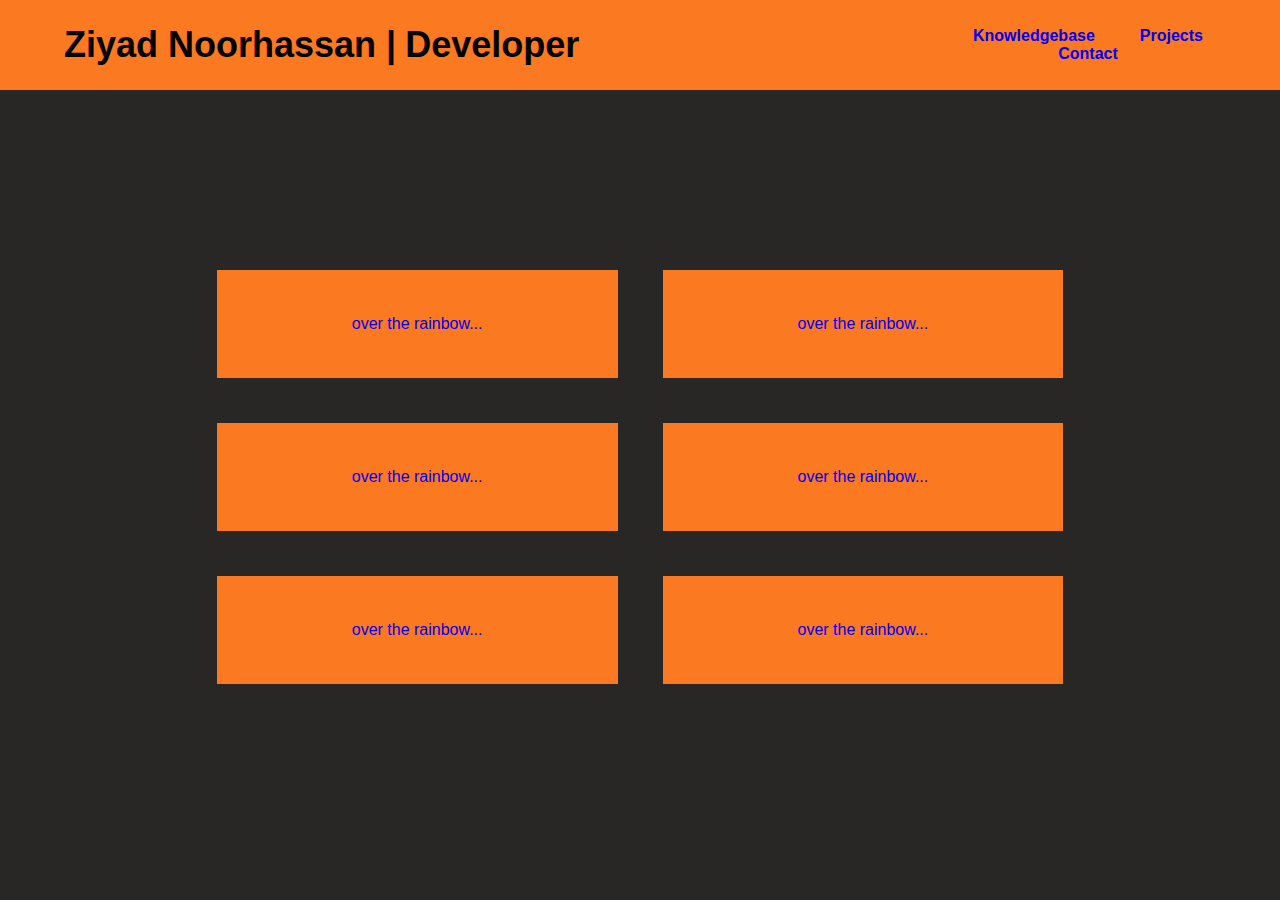
==== index.html @ 5c1f51cf "initial basic blah blah" ====
<!DOCTYPE html>
<html lang="en">
<head>
    <meta charset="UTF-8">
    <meta name="viewport" content="width=device-width, initial-scale=1.0">
    <link rel="stylesheet" href="style.css">
    <title>Portfolio]<<<</title>
</head>
<body>
    <main>
    
        <header id = "intro_text">
            <h1>Ziyad Noorhassan |</h1>
            <h1 id="developer" id ="translation">Developer</h1>
        </header>
        <nav id = "navbar">
            <ul>
                <li><a class="navitem" href="https://www.google.com" target="_self">Knowledgebase</a></li>
                <li><a class="navitem" href="https://www.google.com" target="_self">Projects</a></li>
                <li><a class="navitem" href="https://www.google.com" target="_self">Contact</a></li>

            </ul>
        </nav>
        


    </main>
    <section id="projectsection">
        <article id="left column">
            <a class="panels" href="https://www.google.com" target="_blank">over the rainbow...</a>
            <a class="panels" href="https://www.google.com" target="_blank">over the rainbow...</a>
            <a class="panels" href="https://www.google.com" target="_blank">over the rainbow...</a>

           

        </article>
        <article id=" right column">
            <!--<p class="project_panels">someday over the rainbow...</p>
            <p class="project_panels">someday over the rainbow...</p>
            <p class="project_panels">someday over the rainbow...</p>-->
            <a class="panels" href="https://www.google.com" target="_blank">over the rainbow...</a>
            <a class="panels" href="https://www.google.com" target="_blank">over the rainbow...</a>
            <a class="panels" href="https://www.google.com" target="_blank">over the rainbow...</a>


        </article>
    </section>
    
    
</body>
</html>
---- style.css ----
* {
    font-family: Arial, Helvetica, sans-serif;
    box-sizing: border-box;
    margin: 0;
    padding: 0;
    background-color: rgb(40, 39, 37);

}


main {

    /*border-radius: 10px;
    border-style: solid;
    border-color: black;*/
    display: flex;
    flex-flow: row wrap;
    justify-content: center;
    min-height: 10vh;
    /*background-color:rgb(253, 202, 136);*/
    background-color: #fa7921; 

    
}

#intro_text {
    flex-basis: 70%;
    /*border-radius: 10px;
    border-style: solid;
    border-color: black;*/
    font-size: 2vh;
    align-content: center;
    /*background-color:rgb(253, 202, 136);*/
    background-color: #fa7921; 

    display: flex;
    flex-flow: row, wrap;
    


}

h1 {
    /*background-color:rgb(253, 202, 136);*/
    background-color: #fa7921; 
    align-self: center;
    align-content: baseline;
    


    

}

#developer {
    margin-left: 1vh;
    align-self: center;
    align-content: baseline;

    animation-name: developer;
    animation-duration: 3s;
    animation-delay: 0s;
    animation-iteration-count: infinite;
    animation-timing-function: linear;
    animation-fill-mode: forwards;
    
}

#translation {
    animation-name: trans;
    animation-duration: 3s;
    animation-delay: 0s;
    animation-iteration-count: infinite;
    animation-timing-function: linear;
    animation-fill-mode: forwards;
}

#navbar {
    flex-basis: 20%;
    /*border-radius: 10px;
    border-style: solid;
    border-color: black;*/
    /*background-color:rgb(253, 202, 136);*/
    background-color: #fa7921; 

    align-self: center;

    
}

#navbar ul {
    list-style: none;
    display: flex;
    flex-flow: row wrap;
    justify-content: center;
    column-gap: 5vh;
    /*background-color:rgb(253, 202, 136);*/
    background-color: #fa7921; 

 
    

}

li {
    /*background-color:rgb(253, 202, 136);*/
    background-color: #fa7921; 


}

.navitem {

    background-color: #fa7921;
    /*border-radius: 1px;
    border-style: solid;
    border-color: black;*/
    font-weight: bolder;
}

.navitem:hover {
    color:aqua;
    font-weight: bolder;
}

section {
    display: flex;
    flex-flow: row wrap;
    justify-content: center;
   /* border-radius: 10px;
    border-style: solid;
    border-color: black;*/
    column-gap: 5vh;

}

article {
    display: flex;
    flex-flow: column wrap;
    justify-content: center;
    align-items: center;
    align-content: center;
    margin-bottom: 5vh;
    margin-top: 20vh;
    row-gap: 5vh;
        
}




a {
    text-decoration: none;
}


.panels {
    background-color: #fa7921; 
    padding: 5vh 15vh 5vh 15vh;
    /*border-radius: 10px;
    border-style: solid;
    border-color: black;*/
    /*border: 1vh solid rgb(40, 39, 37);*/
    border: 1vh solid hidden;
   /* transition: background-color 0.2s;
    transition-timing-function: linear;*/
    

}

.panels:hover {


   /* box-shadow: 0vh 0.2vh 5vh -1vh rgb(0, 166, 255);*/
   /*background-color: aqua; for transition*/
   animation-name: slide;
   animation-duration: 0.1s;
   animation-timing-function: linear;
   animation-fill-mode: forwards;


   
}

@keyframes slide {
    from {background-color: fa7921; }
    to {background-color: aqua;}
}

@keyframes developer {
    from {color: black;}
    to {color: aqua;}

    
}

@keyframes trans {
    from {background-color: #fa7921;}
    to {background-color: none; transform: translate( 200px 100px);}
}




/*have "developer" cycle thru the other color and black. That other color will be the same motif for kinetic energy throughout the site 
(on button press, on hover, etc)

possible kinetic motif colors (hex)


9649cb
AFBBF2
19647E



*/
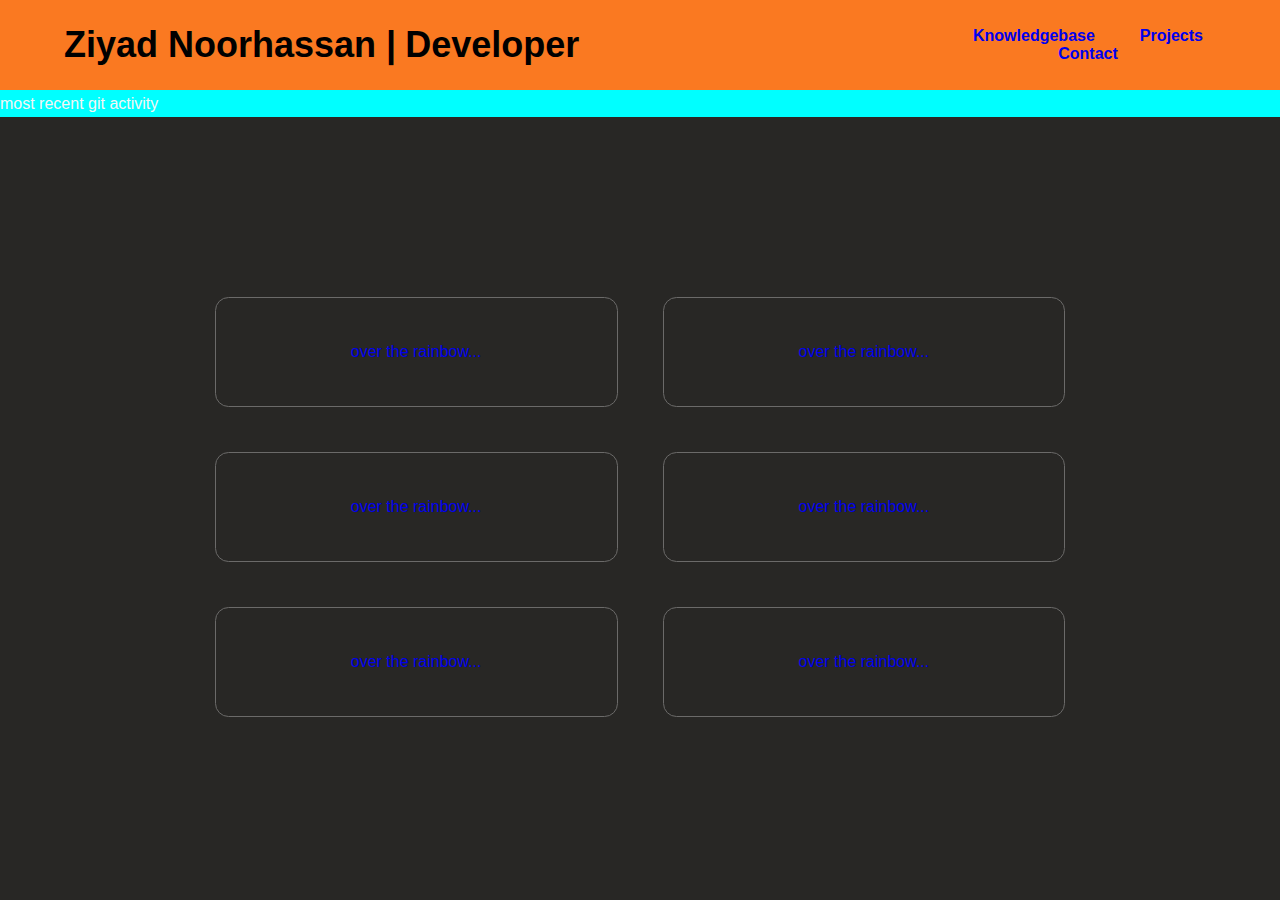
==== commit 4586f9da: "fixed previous keyframe bug . Added mock status bar" ====
--- a/index.html
+++ b/index.html
@@ -11,7 +11,8 @@
     
         <header id = "intro_text">
             <h1>Ziyad Noorhassan |</h1>
-            <h1 id="developer" id ="translation">Developer</h1>
+            <h1 id="developer">Developer</h1>
+
         </header>
         <nav id = "navbar">
             <ul>
@@ -21,10 +22,13 @@
 
             </ul>
         </nav>
-        
-
 
     </main>
+
+    <section id = statusbarcontainer>
+        <p id="statusbar"">most recent git activity</p>
+
+    </section>
     <section id="projectsection">
         <article id="left column">
             <a class="panels" href="https://www.google.com" target="_blank">over the rainbow...</a>
--- a/style.css
+++ b/style.css
@@ -7,6 +7,12 @@
 
 }
 
+:root {
+
+    --kinetic_motif_color: aqua;
+    --bg_color: rgb(40, 39, 37);
+}
+
 
 main {
 
@@ -59,21 +65,14 @@
 
     animation-name: developer;
     animation-duration: 3s;
-    animation-delay: 0s;
     animation-iteration-count: infinite;
-    animation-timing-function: linear;
+    animation-timing-function: ease;
     animation-fill-mode: forwards;
-    
-}
-
-#translation {
-    animation-name: trans;
-    animation-duration: 3s;
-    animation-delay: 0s;
-    animation-iteration-count: infinite;
-    animation-timing-function: linear;
-    animation-fill-mode: forwards;
-}
+    animation-direction: alternate;
+    
+}
+
+
 
 #navbar {
     flex-basis: 20%;
@@ -119,7 +118,7 @@
 }
 
 .navitem:hover {
-    color:aqua;
+    color: var(--kinetic_motif_color);
     font-weight: bolder;
 }
 
@@ -155,7 +154,8 @@
 
 
 .panels {
-    background-color: #fa7921; 
+    /*background-color: #fa7921; */
+    background-color: none;
     padding: 5vh 15vh 5vh 15vh;
     /*border-radius: 10px;
     border-style: solid;
@@ -164,9 +164,19 @@
     border: 1vh solid hidden;
    /* transition: background-color 0.2s;
     transition-timing-function: linear;*/
-    
-
-}
+    border: 0.1vh solid #6b6a69 ;
+    border-radius: 1.5vh;
+
+    animation-name: panelatrest;
+    animation-duration: 0.5s;
+    animation-timing-function: ease;
+    animation-iteration-count: infinite;
+    animation-direction: alternate;
+    
+
+}
+
+
 
 .panels:hover {
 
@@ -177,19 +187,49 @@
    animation-duration: 0.1s;
    animation-timing-function: linear;
    animation-fill-mode: forwards;
+   animation-iteration-count: 1; /*remove this for that flickering effect!*/
+   box-shadow: 0vh 2vh 4vh -3vh #6b6a69;
+
 
 
    
+}
+
+#statusbarcontainer {
+    display: flex;
+    flex-flow: row, wrap;
+    justify-content: flex-start;
+    min-height: 3vh;
+    background-color: var(--kinetic_motif_color); 
+
+
+}
+
+#statusbar {
+    background-color: var(--kinetic_motif_color); 
+    color: whitesmoke;
+    align-content: center;
+    animation-name: statusbarupdate;
+    animation-duration: 10s;
+    animation-timing-function: linear;
+    animation-fill-mode: forwards;
+    animation-iteration-count: infinite; 
+    animation-direction: alternate;
+    position: relative;
+    
 }
 
 @keyframes slide {
     from {background-color: fa7921; }
-    to {background-color: aqua;}
+    to {/*background-color: var(--kinetic_motif_color);*/ 
+        border-color: #fa7921;
+        color: var(--kinetic_motif_color); 
+        background-color: rgb(33, 33, 31) ;}
 }
 
 @keyframes developer {
     from {color: black;}
-    to {color: aqua;}
+    to {color: var(--kinetic_motif_color);}
 
     
 }
@@ -199,8 +239,19 @@
     to {background-color: none; transform: translate( 200px 100px);}
 }
 
-
-
+@keyframes panelatrest {
+    from {background-color:var(--bg_color);}
+    to {background-color: rgb(33, 33, 31) ;}
+    
+}
+
+@keyframes statusbarupdate {
+    0%   {left: 0vh;}
+    
+    100% {left:192vh; }
+}
+
+    
 
 /*have "developer" cycle thru the other color and black. That other color will be the same motif for kinetic energy throughout the site 
 (on button press, on hover, etc)
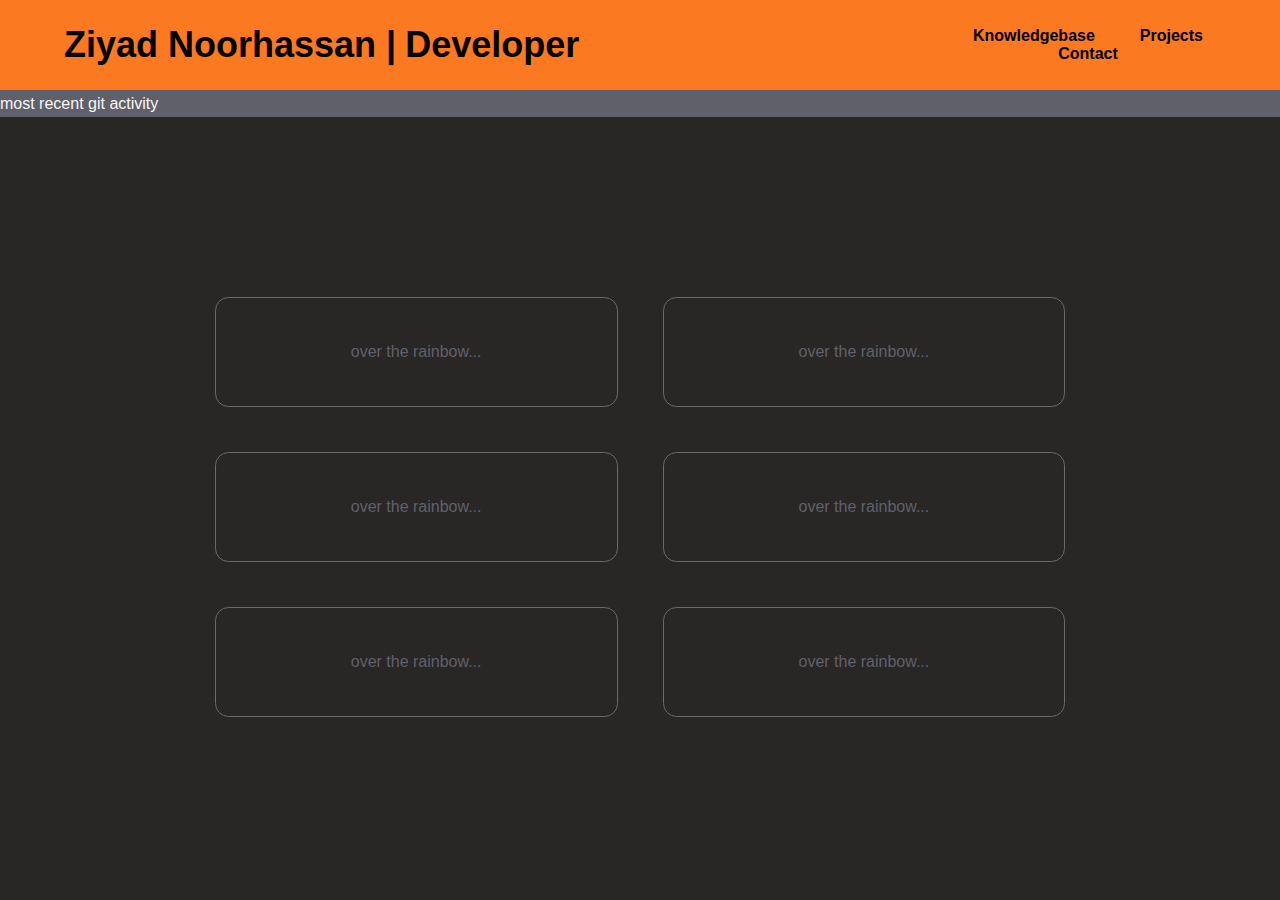
==== commit 68f59b4f: "added link to Contact page" ====
--- a/index.html
+++ b/index.html
@@ -17,8 +17,8 @@
         <nav id = "navbar">
             <ul>
                 <li><a class="navitem" href="https://www.google.com" target="_self">Knowledgebase</a></li>
-                <li><a class="navitem" href="https://www.google.com" target="_self">Projects</a></li>
-                <li><a class="navitem" href="https://www.google.com" target="_self">Contact</a></li>
+                <li><a class="navitem" href="index.html" target="_self">Projects</a></li>
+                <li><a class="navitem" href="contact.html" target="_self">Contact</a></li>
 
             </ul>
         </nav>
--- a/style.css
+++ b/style.css
@@ -9,8 +9,9 @@
 
 :root {
 
-    --kinetic_motif_color: aqua;
+    --kinetic_motif_color: rgb(96, 96, 107) /*rgb(97, 97, 163)*/;
     --bg_color: rgb(40, 39, 37);
+    --static_motif: #fa7921;
 }
 
 
@@ -24,7 +25,7 @@
     justify-content: center;
     min-height: 10vh;
     /*background-color:rgb(253, 202, 136);*/
-    background-color: #fa7921; 
+    background-color: var(--static_motif); 
 
     
 }
@@ -37,7 +38,7 @@
     font-size: 2vh;
     align-content: center;
     /*background-color:rgb(253, 202, 136);*/
-    background-color: #fa7921; 
+    background-color: var(--static_motif); 
 
     display: flex;
     flex-flow: row, wrap;
@@ -48,7 +49,7 @@
 
 h1 {
     /*background-color:rgb(253, 202, 136);*/
-    background-color: #fa7921; 
+    background-color: var(--static_motif); 
     align-self: center;
     align-content: baseline;
     
@@ -80,7 +81,7 @@
     border-style: solid;
     border-color: black;*/
     /*background-color:rgb(253, 202, 136);*/
-    background-color: #fa7921; 
+    background-color: var(--static_motif); 
 
     align-self: center;
 
@@ -94,7 +95,7 @@
     justify-content: center;
     column-gap: 5vh;
     /*background-color:rgb(253, 202, 136);*/
-    background-color: #fa7921; 
+    background-color: var(--static_motif); 
 
  
     
@@ -103,18 +104,19 @@
 
 li {
     /*background-color:rgb(253, 202, 136);*/
-    background-color: #fa7921; 
+    background-color: var(--static_motif); 
 
 
 }
 
 .navitem {
 
-    background-color: #fa7921;
+    background-color: var(--static_motif);
     /*border-radius: 1px;
     border-style: solid;
     border-color: black;*/
     font-weight: bolder;
+    color: black;
 }
 
 .navitem:hover {
@@ -162,6 +164,7 @@
     border-color: black;*/
     /*border: 1vh solid rgb(40, 39, 37);*/
     border: 1vh solid hidden;
+    color: var(--kinetic_motif_color);
    /* transition: background-color 0.2s;
     transition-timing-function: linear;*/
     border: 0.1vh solid #6b6a69 ;
@@ -172,6 +175,7 @@
     animation-timing-function: ease;
     animation-iteration-count: infinite;
     animation-direction: alternate;
+    
     
 
 }
@@ -220,10 +224,10 @@
 }
 
 @keyframes slide {
-    from {background-color: fa7921; }
+    from {background-color: rgb(33, 33, 31) }
     to {/*background-color: var(--kinetic_motif_color);*/ 
         border-color: #fa7921;
-        color: var(--kinetic_motif_color); 
+        color: #fa7921; 
         background-color: rgb(33, 33, 31) ;}
 }
 
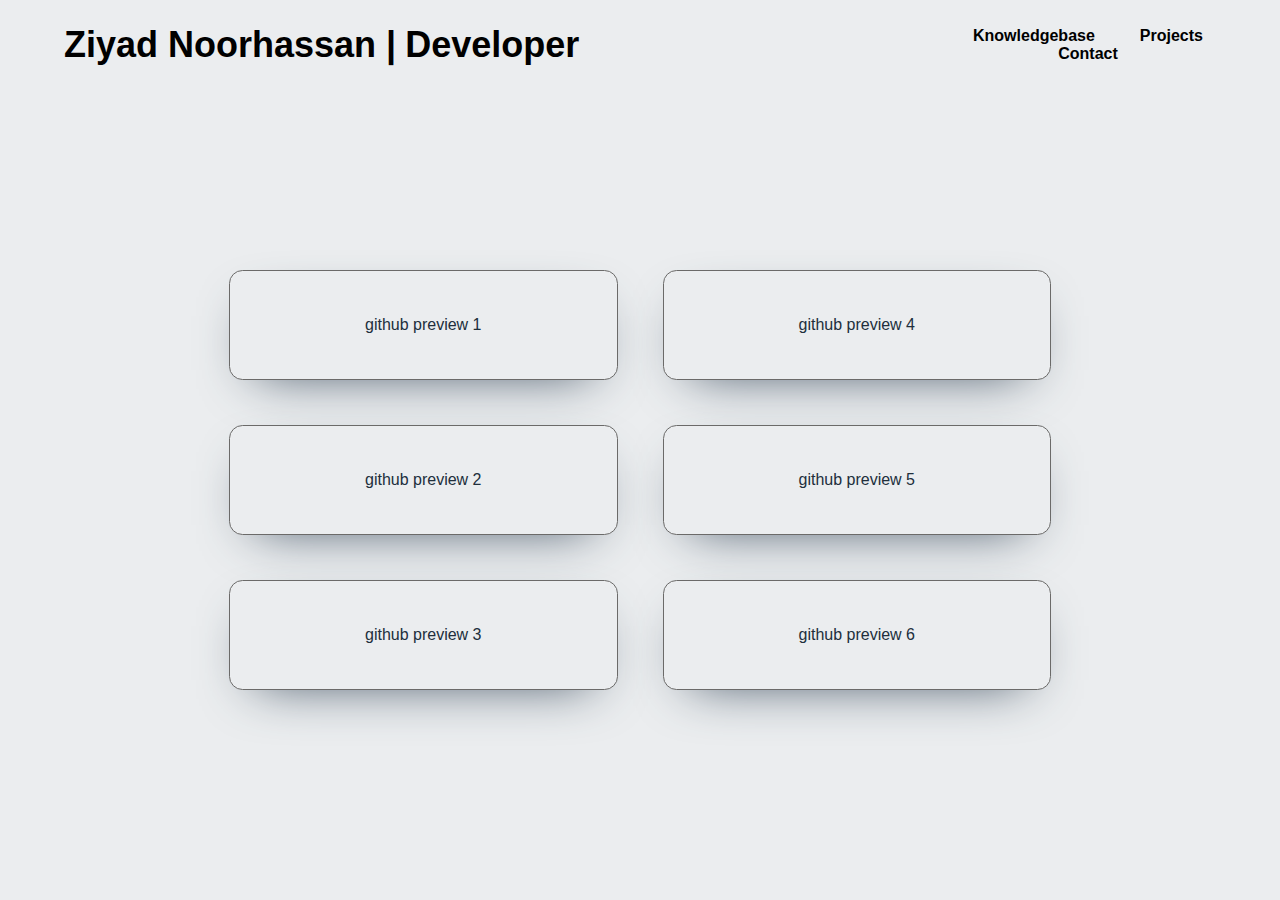
==== commit 35d6708c: "javascripting to delerium" ====
--- a/index.html
+++ b/index.html
@@ -1,55 +1,81 @@
 <!DOCTYPE html>
 <html lang="en">
-<head>
-    <meta charset="UTF-8">
-    <meta name="viewport" content="width=device-width, initial-scale=1.0">
-    <link rel="stylesheet" href="style.css">
-    <title>Portfolio]<<<</title>
-</head>
-<body>
+  <head>
+    <meta charset="UTF-8" />
+    <meta name="viewport" content="width=device-width, initial-scale=1.0" />
+    <link rel="stylesheet" href="style.css" />
+    <title>Portfolio</title>
+  </head>
+  <body>
     <main>
-    
-        <header id = "intro_text">
-            <h1>Ziyad Noorhassan |</h1>
-            <h1 id="developer">Developer</h1>
-
-        </header>
-        <nav id = "navbar">
-            <ul>
-                <li><a class="navitem" href="https://www.google.com" target="_self">Knowledgebase</a></li>
-                <li><a class="navitem" href="index.html" target="_self">Projects</a></li>
-                <li><a class="navitem" href="contact.html" target="_self">Contact</a></li>
-
-            </ul>
-        </nav>
-
+      <header id="intro_text">
+        <h1>Ziyad Noorhassan |</h1>
+        <h1 id="developer">Developer</h1>
+      </header>
+      <nav id="navbar">
+        <ul>
+          <li>
+            <a class="navitem" href="knowledge.html" target="_self"
+              >Knowledgebase</a
+            >
+          </li>
+          <li>
+            <a class="navitem" id="navactive" href="index.html" target="_self">Projects</a>
+          </li>
+          <li>
+            <a class="navitem" href="contact.html" target="_self">Contact</a>
+          </li>
+        </ul>
+      </nav>
     </main>
 
-    <section id = statusbarcontainer>
-        <p id="statusbar"">most recent git activity</p>
+    <!--<section id = statusbarcontainer>
+        <p id="statusbar">most recent git activity</p>
 
-    </section>
+    </section>-->
     <section id="projectsection">
-        <article id="left column">
-            <a class="panels" href="https://www.google.com" target="_blank">over the rainbow...</a>
-            <a class="panels" href="https://www.google.com" target="_blank">over the rainbow...</a>
-            <a class="panels" href="https://www.google.com" target="_blank">over the rainbow...</a>
-
-           
-
-        </article>
-        <article id=" right column">
-            <!--<p class="project_panels">someday over the rainbow...</p>
+      <article id="left-column">
+        <a 
+          id="lefttoppanel"
+          class="panels_top panels"
+          href="https://www.google.com"
+          target="_blank">github preview 1</a>
+        <a
+          id="leftmiddlepanel"
+          class="panels"
+          href="https://www.google.com"
+          target="_blank"
+          >github preview 2</a
+        >
+        <a
+          id="leftbottompanel"
+          class="panels"
+          href="https://www.google.com"
+          target="_blank"
+          >github preview 3</a
+        >
+      </article>
+      <article id="right-column">
+        <!--<p class="project_panels">someday over the rainbow...</p>
             <p class="project_panels">someday over the rainbow...</p>
             <p class="project_panels">someday over the rainbow...</p>-->
-            <a class="panels" href="https://www.google.com" target="_blank">over the rainbow...</a>
-            <a class="panels" href="https://www.google.com" target="_blank">over the rainbow...</a>
-            <a class="panels" href="https://www.google.com" target="_blank">over the rainbow...</a>
+        <a
+          id="righttoppanel"
+          class="panels_top panels"
+          href="https://www.google.com"
+          target="_blank"
+          >github preview 4</a
+        >
+        <a class="panels" href="https://www.google.com" target="_blank"
+          >github preview 5</a
+        >
+        <a class="panels" href="https://www.google.com" target="_blank"
+          >github preview 6</a
+        >
+      </article>
+    </section>
+    <script src="script.js"></script>
+  </body>
+</html>
 
 
-        </article>
-    </section>
-    
-    
-</body>
-</html>--- a/style.css
+++ b/style.css
@@ -1,17 +1,50 @@
+
+:root {
+
+
+
+
+
+    /*Greys and Shades*/
+    --primary_origin: rgb(40, 39, 37);
+    
+    
+    --grey_darker: #212f3c;
+    --grey_dark: #2e4053;
+    --grey_origin: #34495e;
+    --grey_light: rgb(96, 96, 107); /*--kinetic_motif_color */
+    --grey_lighter: #ebedef;
+    
+    
+    
+    
+
+
+
+    /*Primary Color and Shades*/
+    --static_motif_darker: #b7950b;
+    --static_motif_dark:#d4ac0d;
+    --static_motif: #f1c40f; /*#fa7921;*/
+    --static_motif_light:#f7dc6f;
+    --static_motif_lighter:#f9e79f; 
+
+     
+    
+
+    /*Accent Colors and Shades*/
+        --box_shadow_color: #6b6a69;
+
+   
+}
+
+
 * {
     font-family: Arial, Helvetica, sans-serif;
     box-sizing: border-box;
     margin: 0;
     padding: 0;
-    background-color: rgb(40, 39, 37);
-
-}
-
-:root {
-
-    --kinetic_motif_color: rgb(96, 96, 107) /*rgb(97, 97, 163)*/;
-    --bg_color: rgb(40, 39, 37);
-    --static_motif: #fa7921;
+    background-color: var(--grey_lighter);
+
 }
 
 
@@ -25,7 +58,7 @@
     justify-content: center;
     min-height: 10vh;
     /*background-color:rgb(253, 202, 136);*/
-    background-color: var(--static_motif); 
+    background-color: var(--grey_lighter); 
 
     
 }
@@ -38,7 +71,7 @@
     font-size: 2vh;
     align-content: center;
     /*background-color:rgb(253, 202, 136);*/
-    background-color: var(--static_motif); 
+    background-color: var(--grey_lighter); 
 
     display: flex;
     flex-flow: row, wrap;
@@ -49,7 +82,7 @@
 
 h1 {
     /*background-color:rgb(253, 202, 136);*/
-    background-color: var(--static_motif); 
+    background-color: var(--grey_lighter); 
     align-self: center;
     align-content: baseline;
     
@@ -95,7 +128,7 @@
     justify-content: center;
     column-gap: 5vh;
     /*background-color:rgb(253, 202, 136);*/
-    background-color: var(--static_motif); 
+    background-color: var(--grey_lighter); 
 
  
     
@@ -104,14 +137,14 @@
 
 li {
     /*background-color:rgb(253, 202, 136);*/
-    background-color: var(--static_motif); 
+    background-color: var(--grey_lighter); 
 
 
 }
 
 .navitem {
 
-    background-color: var(--static_motif);
+    background-color: var(--grey_lighter);
     /*border-radius: 1px;
     border-style: solid;
     border-color: black;*/
@@ -120,9 +153,14 @@
 }
 
 .navitem:hover {
-    color: var(--kinetic_motif_color);
+    color: var(--static_motif_darker);
     font-weight: bolder;
 }
+
+/*#navactive {
+    text-decoration: underline var(--static_motif_darker) double 0.2vh;
+}*/
+
 
 section {
     display: flex;
@@ -133,7 +171,22 @@
     border-color: black;*/
     column-gap: 5vh;
 
-}
+    /*animation-name: paneljump;
+    animation-duration: 1s;
+    animation-timing-function: ease;
+    animation-iteration-count: infinite;
+    animation-direction: alternate;*/
+
+    animation-name: panelswing;
+    animation-duration: 2.7s;
+    animation-timing-function: ease-in-out;
+    animation-iteration-count: infinite;
+    animation-direction: alternate;
+
+
+}
+
+
 
 article {
     display: flex;
@@ -144,38 +197,78 @@
     margin-bottom: 5vh;
     margin-top: 20vh;
     row-gap: 5vh;
+
+    animation-name: paneljump;
+    animation-duration: 3s;
+    animation-timing-function: ease;
+    animation-iteration-count: infinite;
+    animation-direction: alternate;
+    animation-delay: -2s;
+
+   
         
 }
 
-
+.panels_top {
+    margin-top: 0vh;
+    animation-name: toppanelsjump;
+    animation-duration: 3s;
+    animation-timing-function: ease-in-out;
+    animation-iteration-count: infinite;
+    animation-direction: alternate;
+    animation-delay: -2s;
+}
 
 
 a {
     text-decoration: none;
+    background-color: none;
 }
 
 
 .panels {
-    /*background-color: #fa7921; */
-    background-color: none;
+    background-color:var(--grey_lighter);
+    color: var(--grey_darker);
+
+    /*background-color: var(--static_motif_dark); 
+    color: var(--grey_lighter);*/
+
+
     padding: 5vh 15vh 5vh 15vh;
     /*border-radius: 10px;
     border-style: solid;
     border-color: black;*/
     /*border: 1vh solid rgb(40, 39, 37);*/
     border: 1vh solid hidden;
-    color: var(--kinetic_motif_color);
    /* transition: background-color 0.2s;
     transition-timing-function: linear;*/
-    border: 0.1vh solid #6b6a69 ;
+    border: 0.1vh solid var(--box_shadow_color) ;
     border-radius: 1.5vh;
-
-    animation-name: panelatrest;
-    animation-duration: 0.5s;
+    box-shadow: 0vh 2vh 6vh -3vh var(--grey_dark);
+
+
+    /*animation-name: panelatrest;
+    animation-duration: 0.1s;
     animation-timing-function: ease;
     animation-iteration-count: infinite;
-    animation-direction: alternate;
-    
+    animation-direction: alternate;*/
+
+    /*animation-name: paneljump;
+    animation-duration: 3s;
+    animation-timing-function: ease-in-out;
+    animation-iteration-count: infinite;
+    animation-direction: alternate;*/
+
+    transition: background-color 1s;
+    transition-timing-function: ease-out;
+
+
+
+
+
+    
+
+   
     
 
 }
@@ -187,24 +280,38 @@
 
    /* box-shadow: 0vh 0.2vh 5vh -1vh rgb(0, 166, 255);*/
    /*background-color: aqua; for transition*/
-   animation-name: slide;
+   /*animation-name: slide;
    animation-duration: 0.1s;
    animation-timing-function: linear;
    animation-fill-mode: forwards;
-   animation-iteration-count: 1; /*remove this for that flickering effect!*/
-   box-shadow: 0vh 2vh 4vh -3vh #6b6a69;
+   animation-iteration-count: 1; remove this for that flickering effect!
+   */
+
+    /*animation-name: card_lift;
+    animation-duration: 0.1s;
+    animation-timing-function: ease;
+    animation-fill-mode: forwards;
+    animation-iteration-count: 1;*/
+    box-shadow: 0vh 4vh 6vh -3vh var(--grey_dark);
+    background-color: var(--static_motif_dark);
+    /*color: var(--grey_light);*/
+
+    
+
 
 
 
    
 }
+
+
 
 #statusbarcontainer {
     display: flex;
     flex-flow: row, wrap;
     justify-content: flex-start;
     min-height: 3vh;
-    background-color: var(--kinetic_motif_color); 
+    background-color: var(--grey_light); 
 
 
 }
@@ -223,29 +330,238 @@
     
 }
 
+#contact-section {
+    color: var(--grey_darker);
+    display: flex;
+    flex-flow: column wrap;
+    align-content: center;
+    margin-top: 4vh;
+    
+
+   /* border: 2px solid black;*/
+
+
+    /*jump across goes here
+
+    animation-name: contact_form_jump_across;
+    animation-duration: 1s;
+    animation-timing-function: linear;
+    animation-iteration-count: 1;
+    animation-fill-mode: forwards;
+    animation-duration: forwards;
+   */
+
+
+}
+
+#contact-panels {
+    border: 2px solid black;
+    display: inline-flex;
+    flex-flow: column wrap;
+    align-content: center;
+   
+    
+
+}
+
+
+
+
+form {
+
+    margin: 2vh 2vh 2vh 2vh;
+    box-shadow: 0vh 2vh 6vh -2vh var(--grey_dark);
+    background-color: var(--static_motif_lighter); 
+    animation-name: contact_form_movement;
+    animation-duration: 3s;
+    animation-timing-function: ease-in-out;
+    animation-iteration-count: infinite;
+    animation-direction: forwards;
+    animation-delay: -2s;
+    
+
+
+
+
+}
+
+
+.user-text {
+    color: black;
+    background-color: var(--static_motif_light); /*lightslategray;*/
+    padding: 0.5vh;
+    width: 50vh;
+    outline: none;
+    font-size: large;
+    border: none;
+
+
+
+
+}
+
+.user-text:focus {
+    border: none;
+
+}
+
+
+#text-box {
+    padding-bottom: 50vh;
+    outline: none;
+
+}
+
+#text-box:focus {
+    border: none;
+
+}
+
+#flex-form {
+    display: flex;
+    flex-flow: column wrap;
+    align-content: center;
+    justify-content: center;
+    gap: 0.5vh;
+
+
+
+}
+
+#message-type {
+    color: black;
+    background-color: var(--static_motif_light);
+    outline: none;
+    border: none;
+
+    
+
+    
+}
+
+#select-heading {
+    background-color: var(--static_motif_lighter); 
+
+}
+#email_input {
+    margin-top: 1vh;
+    margin-bottom: 1vh;
+    box-shadow: 0vh 2vh 6vh -3vh var(--grey_dark);
+
+}
+
+option {
+    background-color: whitesmoke;
+}
+
+#submit-button {
+    align-self: flex-end;
+    background-color: aquamarine;
+    margin-top: 2vh;
+    width: 6vh;
+    transition: width 0.2s;
+    transition-timing-function: ease;
+
+}
+
+#submit-button:hover {
+    width: 50vh;
+}
+
+
+
+#hire-me-background {
+
+    display: flex;
+    flex-flow: row, wrap;
+    justify-content: center;
+    /*border: solid 2px blue;*/
+
+}
+
+
+#hire-me-background > ul {
+
+    font-size: 10vh;
+    color: var(--grey_light);
+    list-style: none;
+    z-index: 1;
+
+
+    
+
+    
+
+
+}
+
+#hire-me-background > ul > li {
+
+    display: flex;
+    flex-flow: row, wrap;
+    justify-content: center;
+
+}
+
+
+.hire {
+
+    opacity: 5%;
+
+}
+
+
+.me {
+
+    opacity: 5%;
+
+}
+
+
+#resume-container {
+    position: absolute;
+    border: solid 0.5px black;
+    scale: 5;
+    z-index: 3;
+    margin-left: 90vh;
+    margin-top: 90vh;
+}
+
+
+
+
+
+
+
 @keyframes slide {
     from {background-color: rgb(33, 33, 31) }
     to {/*background-color: var(--kinetic_motif_color);*/ 
-        border-color: #fa7921;
-        color: #fa7921; 
+        border-color: var(--static_motif);
+        color: var(--static_motif); 
         background-color: rgb(33, 33, 31) ;}
+}
+
+@keyframes card_life {
+
+    from {box-shadow: none;}
+    to {box-shadow: 5vh 2vh 4vh -3vh var(--grey_dark);}
 }
 
 @keyframes developer {
     from {color: black;}
-    to {color: var(--kinetic_motif_color);}
+    to {color: var(--static_motif_darker);}
 
     
 }
 
 @keyframes trans {
-    from {background-color: #fa7921;}
+    from {background-color: var(--static_motif);}
     to {background-color: none; transform: translate( 200px 100px);}
 }
 
 @keyframes panelatrest {
-    from {background-color:var(--bg_color);}
-    to {background-color: rgb(33, 33, 31) ;}
+    from {box-shadow: none;}
+    to {box-shadow: 0vh 2vh 4vh -3vh var(--grey_dark);}
     
 }
 
@@ -255,10 +571,44 @@
     100% {left:192vh; }
 }
 
-    
+@keyframes paneljump {
+
+    from {row-gap:5vh; column-gap:5vh;}
+    to {row-gap:5.5vh;column-gap:5.5vh;}
+}
+
+@keyframes panelswing {
+
+    from {column-gap:5vh;}
+    to {column-gap:6vh;}
+}
+@keyframes toppanelsjump {
+
+    from {margin-top: 0vh;}
+    to {margin-top: 5vh;}
+}
+
+@keyframes panel_orange {
+    from {background-color: var(--grey_lighter);color:var(--grey_darker) ;}
+    to {background-color: var(--static_motif_dark);color: var(--grey_lighter);}
+}
+
+@keyframes contact_form_movement {
+
+    0% {margin-right:2vh};
+    50% {margin-top:4vh;}
+    100% {margin-right:2vh;margin-top:2vh}
+}
+
+@keyframes contact_form_jump_across {
+    0% {transform: translate(25%);}
+    100% {transform: translate(0);}
+}
+    
+
 
 /*have "developer" cycle thru the other color and black. That other color will be the same motif for kinetic energy throughout the site 
-(on button press, on hover, etc)
+(on button press, on hover,    etc)
 
 possible kinetic motif colors (hex)
 
